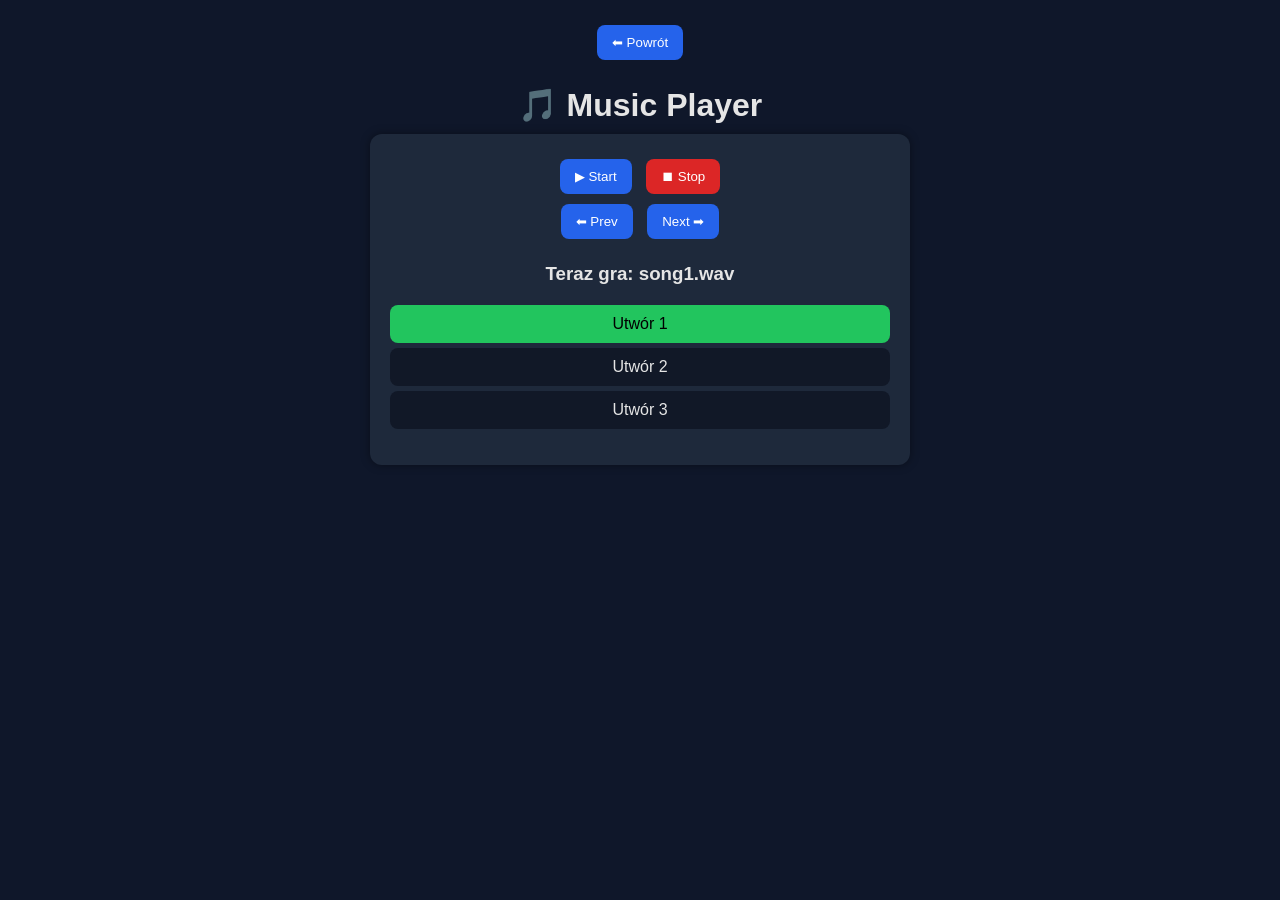
==== music-player.html @ 7463cc91 "Add files via upload" ====
<!DOCTYPE html>
<html lang="pl">
<head>
<meta charset="UTF-8">
<title>Music Player</title>

<style>
body {
  font-family: Arial, sans-serif;
  background: #0f172a;
  color: #e5e5e5;
  text-align: center;
  margin: 0;
  padding: 20px;
}

h1 {
  margin-bottom: 10px;
}

.player {
  max-width: 500px;
  margin: auto;
  background: #1e293b;
  padding: 20px;
  border-radius: 12px;
  box-shadow: 0 0 10px rgba(0,0,0,0.4);
}

button {
  background: #2563eb;
  color: white;
  border: none;
  padding: 10px 15px;
  margin: 5px;
  border-radius: 8px;
  cursor: pointer;
}

button:hover {
  background: #1d4ed8;
}

button.stop {
  background: #dc2626;
}

button.stop:hover {
  background: #b91c1c;
}

ul {
  list-style: none;
  padding: 0;
  margin-top: 20px;
}

li {
  padding: 10px;
  margin: 5px 0;
  background: #111827;
  border-radius: 8px;
  cursor: pointer;
  transition: 0.2s;
}

li:hover {
  background: #374151;
}

li.active {
  background: #22c55e;
  color: black;
}
</style>
</head>

<body>
<button onclick="window.location.href='index.html'">
⬅ Powrót
</button>
<h1>🎵 Music Player</h1>

<div class="player">

  <audio id="audio"></audio>

  <div>
    <button onclick="startSong()">▶ Start</button>
    <button class="stop" onclick="stopSong()">⏹ Stop</button>
  </div>

  <div>
    <button onclick="prevSong()">⬅ Prev</button>
    <button onclick="nextSong()">Next ➡</button>
  </div>

  <h3 id="nowPlaying">Nie wybrano utworu</h3>

  <ul id="playlist"></ul>
</div>

<script>
const songs = [
  "muzyka/song1.wav",
  "muzyka/song2.wav",
  "muzyka/song3.wav"
];

let currentIndex = 0;

const audio = document.getElementById("audio");
const playlist = document.getElementById("playlist");
const nowPlaying = document.getElementById("nowPlaying");

// budowanie listy
function loadPlaylist() {
  playlist.innerHTML = "";

  songs.forEach((song, index) => {
    const li = document.createElement("li");
    li.textContent = "Utwór " + (index + 1);

    li.onclick = () => {
      currentIndex = index;
      loadSong();
      startSong();
    };

    playlist.appendChild(li);
  });

  highlight();
}

function loadSong() {
  audio.src = songs[currentIndex];
  nowPlaying.textContent = "Teraz gra: " + songs[currentIndex].split("/").pop();
  highlight();
}

function highlight() {
  document.querySelectorAll("li").forEach((li, i) => {
    li.classList.toggle("active", i === currentIndex);
  });
}

function startSong() {
  if (!audio.src) loadSong();
  audio.play();
}

function stopSong() {
  audio.pause();
  audio.currentTime = 0;
}

function nextSong() {
  currentIndex = (currentIndex + 1) % songs.length;
  loadSong();
  startSong();
}

function prevSong() {
  currentIndex = (currentIndex - 1 + songs.length) % songs.length;
  loadSong();
  startSong();
}

// init
loadPlaylist();
loadSong();
</script>

</body>
</html>
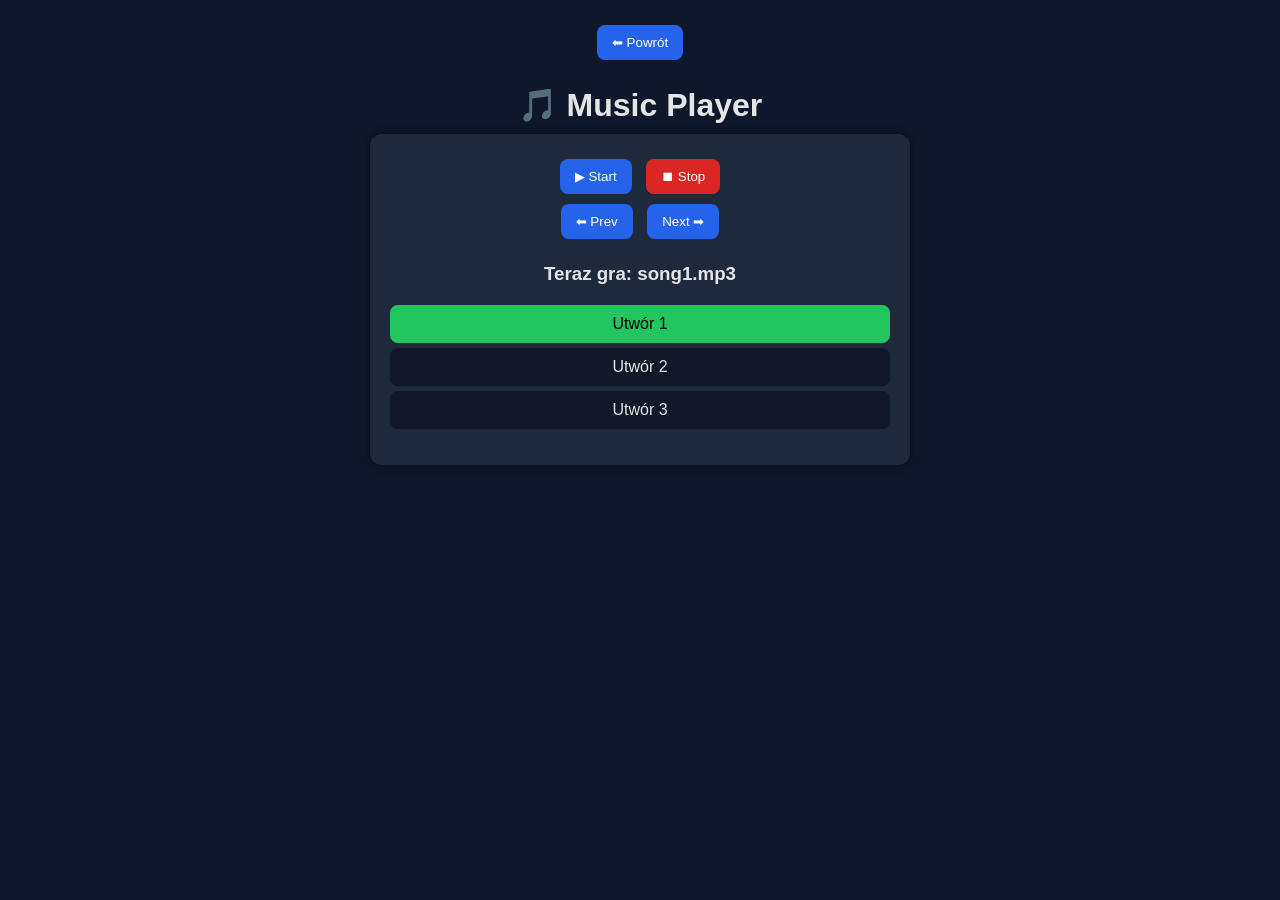
==== commit b7321794: "Add files via upload" ====
--- a/music-player.html
+++ b/music-player.html
@@ -102,9 +102,9 @@
 
 <script>
 const songs = [
-  "muzyka/song1.wav",
-  "muzyka/song2.wav",
-  "muzyka/song3.wav"
+  "muzyka/song1.mp3",
+  "muzyka/song2.mp3",
+  "muzyka/song3.mp3"
 ];
 
 let currentIndex = 0;
@@ -113,7 +113,6 @@
 const playlist = document.getElementById("playlist");
 const nowPlaying = document.getElementById("nowPlaying");
 
-// budowanie listy
 function loadPlaylist() {
   playlist.innerHTML = "";
 
@@ -123,8 +122,7 @@
 
     li.onclick = () => {
       currentIndex = index;
-      loadSong();
-      startSong();
+      playSong(); // 🔥 1 akcja tylko
     };
 
     playlist.appendChild(li);
@@ -135,19 +133,18 @@
 
 function loadSong() {
   audio.src = songs[currentIndex];
-  nowPlaying.textContent = "Teraz gra: " + songs[currentIndex].split("/").pop();
+  nowPlaying.textContent =
+    "Teraz gra: " + songs[currentIndex].split("/").pop();
   highlight();
 }
 
-function highlight() {
-  document.querySelectorAll("li").forEach((li, i) => {
-    li.classList.toggle("active", i === currentIndex);
+function playSong() {
+  loadSong();        // ustaw źródło
+  audio.load();      // wymusza reload (ważne na mobile)
+
+  audio.play().catch(err => {
+    console.log("Play blocked:", err);
   });
-}
-
-function startSong() {
-  if (!audio.src) loadSong();
-  audio.play();
 }
 
 function stopSong() {
@@ -157,17 +154,20 @@
 
 function nextSong() {
   currentIndex = (currentIndex + 1) % songs.length;
-  loadSong();
-  startSong();
+  playSong();
 }
 
 function prevSong() {
   currentIndex = (currentIndex - 1 + songs.length) % songs.length;
-  loadSong();
-  startSong();
+  playSong();
 }
 
-// init
+function highlight() {
+  document.querySelectorAll("li").forEach((li, i) => {
+    li.classList.toggle("active", i === currentIndex);
+  });
+}
+
 loadPlaylist();
 loadSong();
 </script>
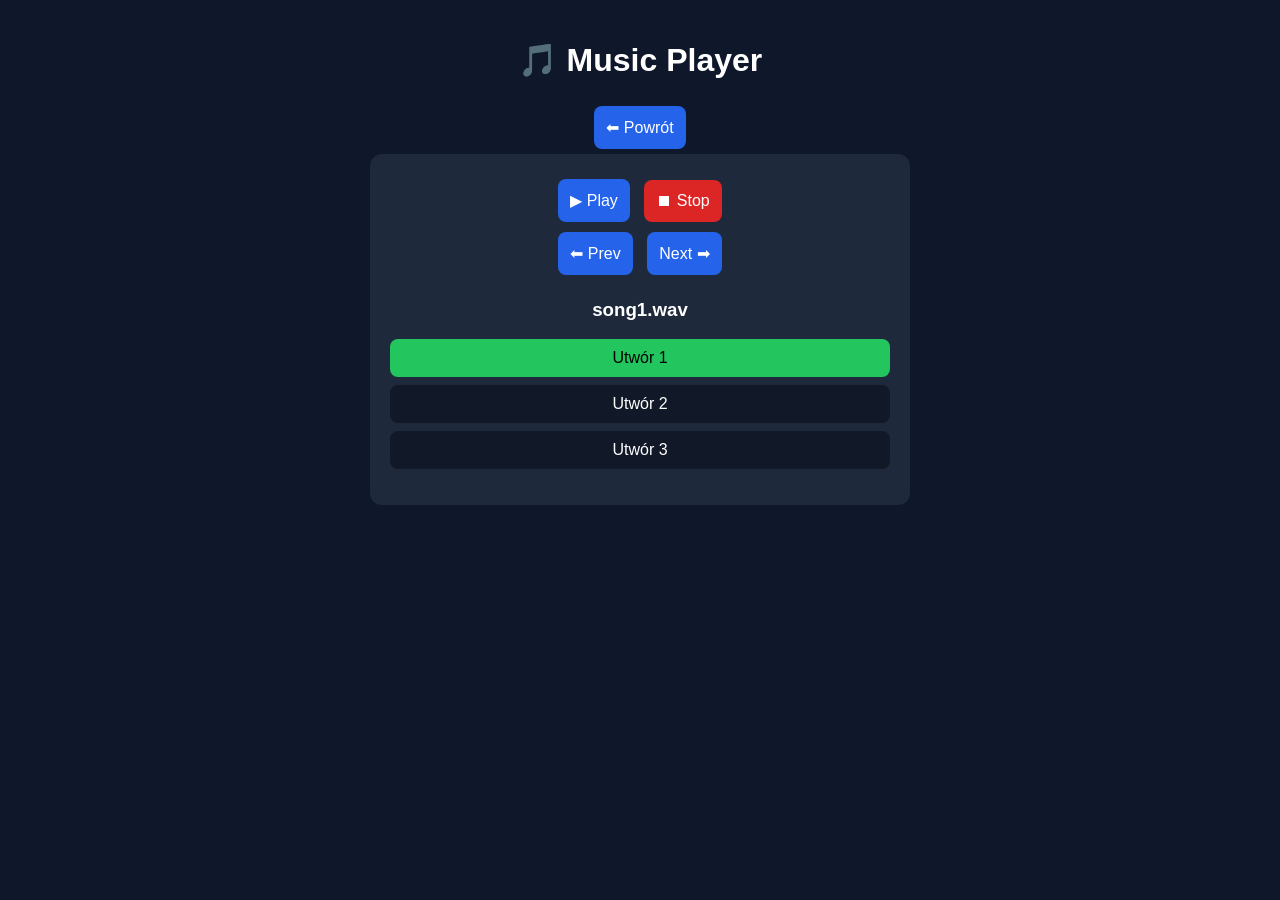
==== commit c1b5ca90: "Add files via upload" ====
--- a/music-player.html
+++ b/music-player.html
@@ -8,14 +8,10 @@
 body {
   font-family: Arial, sans-serif;
   background: #0f172a;
-  color: #e5e5e5;
+  color: white;
   text-align: center;
   margin: 0;
   padding: 20px;
-}
-
-h1 {
-  margin-bottom: 10px;
 }
 
 .player {
@@ -24,48 +20,34 @@
   background: #1e293b;
   padding: 20px;
   border-radius: 12px;
-  box-shadow: 0 0 10px rgba(0,0,0,0.4);
 }
 
 button {
+  padding: 12px;
+  margin: 5px;
+  border: none;
+  border-radius: 8px;
+  cursor: pointer;
   background: #2563eb;
   color: white;
-  border: none;
-  padding: 10px 15px;
-  margin: 5px;
-  border-radius: 8px;
-  cursor: pointer;
-}
-
-button:hover {
-  background: #1d4ed8;
+  font-size: 16px;
 }
 
 button.stop {
   background: #dc2626;
 }
 
-button.stop:hover {
-  background: #b91c1c;
-}
-
 ul {
   list-style: none;
   padding: 0;
-  margin-top: 20px;
 }
 
 li {
+  background: #111827;
+  margin: 8px 0;
   padding: 10px;
-  margin: 5px 0;
-  background: #111827;
   border-radius: 8px;
   cursor: pointer;
-  transition: 0.2s;
-}
-
-li:hover {
-  background: #374151;
 }
 
 li.active {
@@ -76,100 +58,94 @@
 </head>
 
 <body>
-<button onclick="window.location.href='index.html'">
-⬅ Powrót
-</button>
+
 <h1>🎵 Music Player</h1>
+
+<button onclick="window.location.href='index.html'">⬅ Powrót</button>
 
 <div class="player">
 
   <audio id="audio"></audio>
 
   <div>
-    <button onclick="startSong()">▶ Start</button>
-    <button class="stop" onclick="stopSong()">⏹ Stop</button>
+    <button onclick="play()">▶ Play</button>
+    <button class="stop" onclick="stop()">⏹ Stop</button>
   </div>
 
   <div>
-    <button onclick="prevSong()">⬅ Prev</button>
-    <button onclick="nextSong()">Next ➡</button>
+    <button onclick="prev()">⬅ Prev</button>
+    <button onclick="next()">Next ➡</button>
   </div>
 
-  <h3 id="nowPlaying">Nie wybrano utworu</h3>
+  <h3 id="now">Brak utworu</h3>
 
-  <ul id="playlist"></ul>
+  <ul id="list"></ul>
+
 </div>
 
 <script>
 const songs = [
-  "muzyka/song1.mp3",
-  "muzyka/song2.mp3",
+  "muzyka/song1.wav",
+  "muzyka/song2.wav",
   "muzyka/song3.mp3"
 ];
 
-let currentIndex = 0;
+let index = 0;
 
 const audio = document.getElementById("audio");
-const playlist = document.getElementById("playlist");
-const nowPlaying = document.getElementById("nowPlaying");
+const list = document.getElementById("list");
+const now = document.getElementById("now");
 
-function loadPlaylist() {
-  playlist.innerHTML = "";
-
-  songs.forEach((song, index) => {
-    const li = document.createElement("li");
-    li.textContent = "Utwór " + (index + 1);
-
-    li.onclick = () => {
-      currentIndex = index;
-      playSong(); // 🔥 1 akcja tylko
-    };
-
-    playlist.appendChild(li);
-  });
-
+function load() {
+  audio.src = songs[index];
+  now.textContent = songs[index].split("/").pop();
   highlight();
 }
 
-function loadSong() {
-  audio.src = songs[currentIndex];
-  nowPlaying.textContent =
-    "Teraz gra: " + songs[currentIndex].split("/").pop();
-  highlight();
-}
-
-function playSong() {
-  loadSong();        // ustaw źródło
-  audio.load();      // wymusza reload (ważne na mobile)
-
-  audio.play().catch(err => {
-    console.log("Play blocked:", err);
+function play() {
+  audio.play().catch(e => {
+    console.log("blocked:", e);
   });
 }
 
-function stopSong() {
+function stop() {
   audio.pause();
   audio.currentTime = 0;
 }
 
-function nextSong() {
-  currentIndex = (currentIndex + 1) % songs.length;
-  playSong();
+function next() {
+  index = (index + 1) % songs.length;
+  load();
+  play();
 }
 
-function prevSong() {
-  currentIndex = (currentIndex - 1 + songs.length) % songs.length;
-  playSong();
+function prev() {
+  index = (index - 1 + songs.length) % songs.length;
+  load();
+  play();
 }
+
+// lista
+songs.forEach((s, i) => {
+  const li = document.createElement("li");
+  li.textContent = "Utwór " + (i + 1);
+
+  li.onclick = () => {
+    index = i;
+    load();
+    play();
+  };
+
+  list.appendChild(li);
+});
 
 function highlight() {
   document.querySelectorAll("li").forEach((li, i) => {
-    li.classList.toggle("active", i === currentIndex);
+    li.classList.toggle("active", i === index);
   });
 }
 
-loadPlaylist();
-loadSong();
+load();
 </script>
 
 </body>
